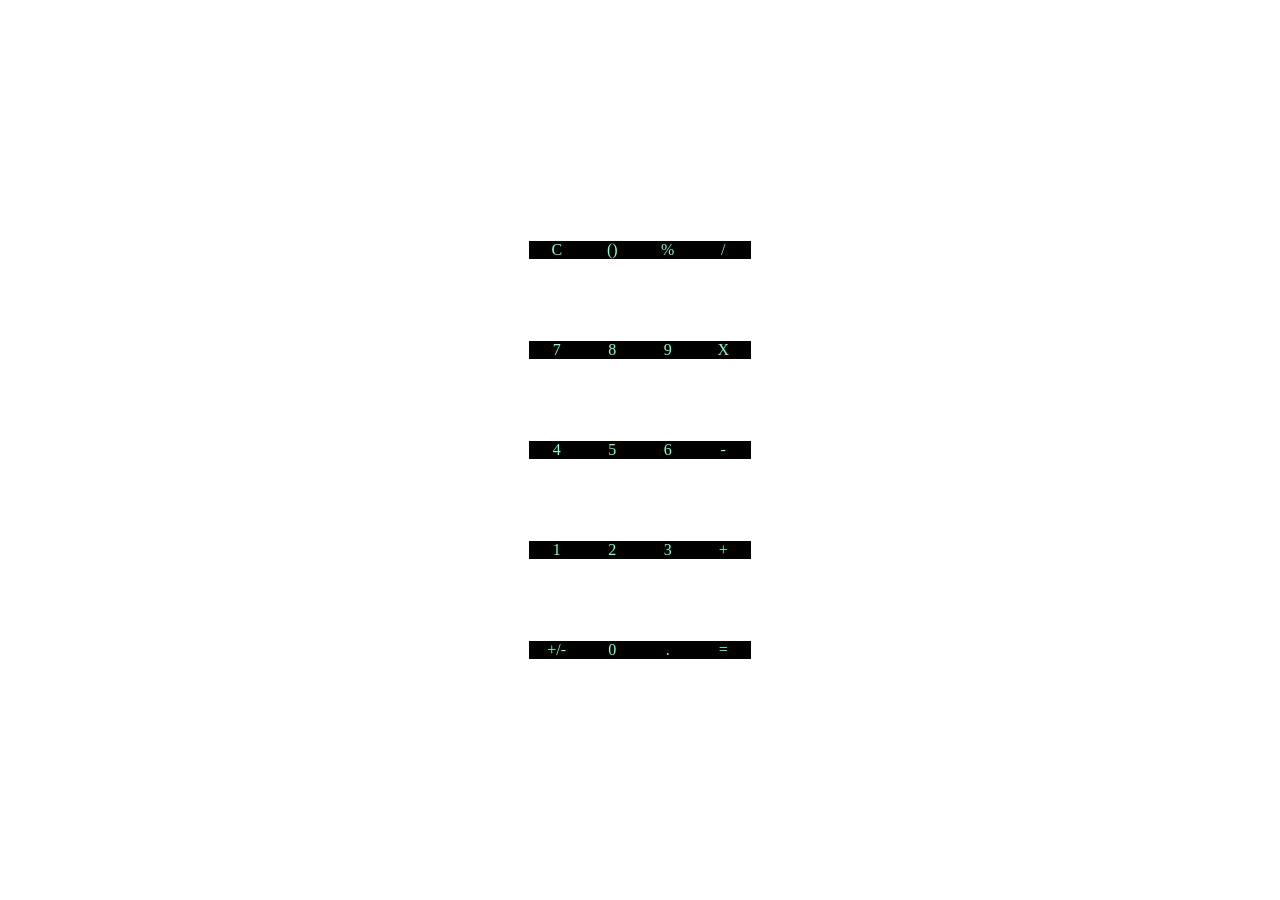
==== calculator.html @ f61ca492 "first commit, html skeleton and basic math functions" ====
<!DOCTYPE html>
<html lang="en">
<head>
    <meta charset="UTF-8">
    <meta http-equiv="X-UA-Compatible" content="IE=edge">
    <meta name="viewport" content="width=device-width, initial-scale=1.0">
    <link rel="stylesheet" href="style.css">
    <title>Calculator</title>
</head>
<body>
    <div id="wrapper">
        <div class="btn">C</div>
        <div class="btn">()</div>
        <div class="btn">%</div>
        <div class="btn">/</div>
        <div class="btn">7</div>
        <div class="btn">8</div>
        <div class="btn">9</div>
        <div class="btn">X</div>
        <div class="btn">4</div>
        <div class="btn">5</div>
        <div class="btn">6</div>
        <div class="btn">-</div>
        <div class="btn">1</div>
        <div class="btn">2</div>
        <div class="btn">3</div>
        <div class="btn">+</div>
        <div class="btn">+/-</div>
        <div class="btn">0</div>
        <div class="btn">.</div>
        <div class="btn">=</div>
    </div>

</body>
</html>
---- style.css ----
*{
    margin: 0;
    padding: 0;
    box-sizing: border-box;
}
body{
    display: flex;
    justify-content: center;   
    align-items: center;
    height: 100vh;
}
#wrapper{
    justify-content: center;
    align-items: center;
    width: 222px;
    height: 500px;
    display: flex;
    flex-wrap: wrap;

}

.btn{
    width: 55.5px;
    height: auto;
    display: flex;
    
    justify-content: center;
    align-items: center;
    color: aquamarine;
    background-color: black;
}
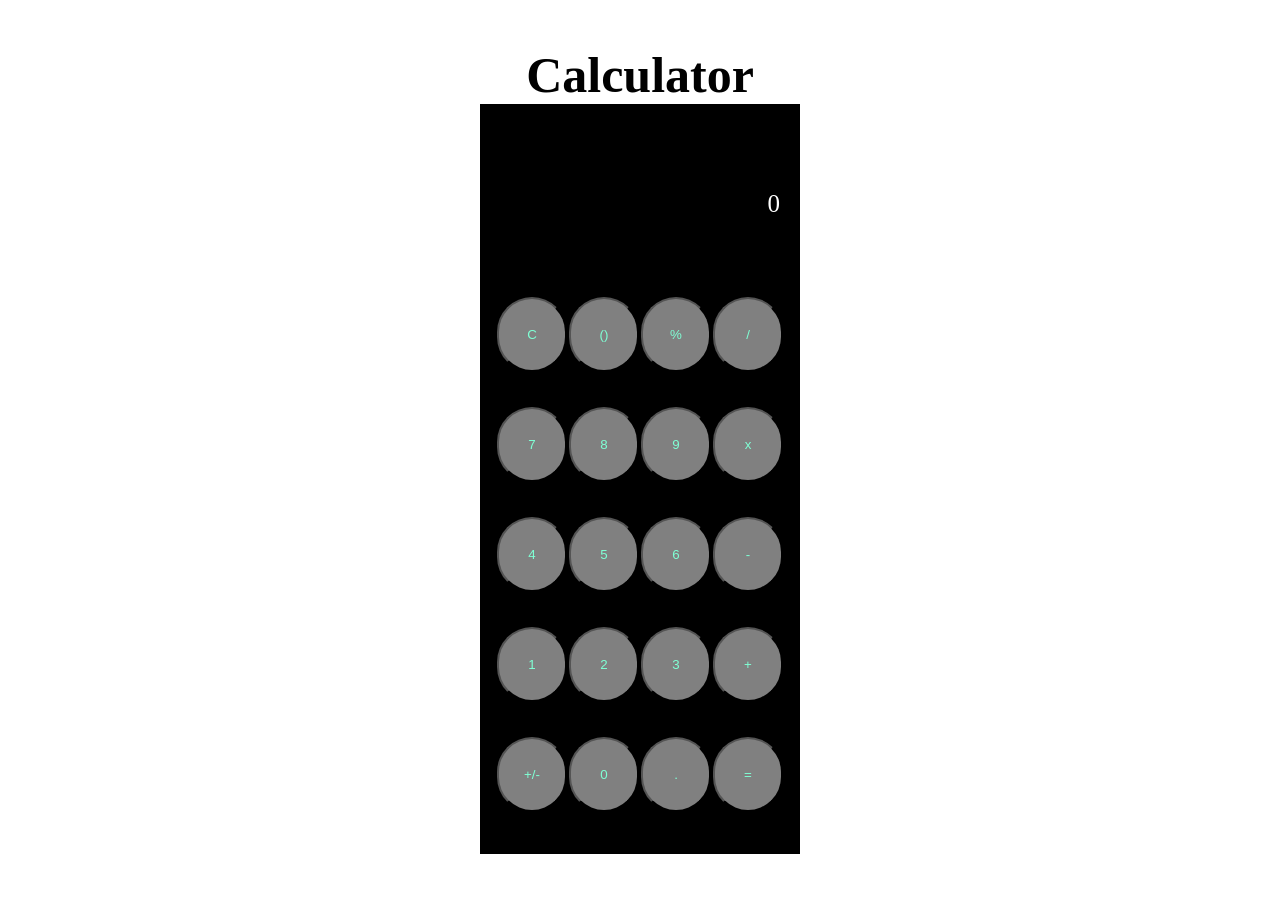
==== commit 197e66d3: "more functions" ====
--- a/calculator.html
+++ b/calculator.html
@@ -8,28 +8,36 @@
     <title>Calculator</title>
 </head>
 <body>
+    <h1>Calculator</h1>
     <div id="wrapper">
-        <div class="btn">C</div>
-        <div class="btn">()</div>
-        <div class="btn">%</div>
-        <div class="btn">/</div>
-        <div class="btn">7</div>
-        <div class="btn">8</div>
-        <div class="btn">9</div>
-        <div class="btn">X</div>
-        <div class="btn">4</div>
-        <div class="btn">5</div>
-        <div class="btn">6</div>
-        <div class="btn">-</div>
-        <div class="btn">1</div>
-        <div class="btn">2</div>
-        <div class="btn">3</div>
-        <div class="btn">+</div>
-        <div class="btn">+/-</div>
-        <div class="btn">0</div>
-        <div class="btn">.</div>
-        <div class="btn">=</div>
+        <div class="top">
+                 <div class="Screen"> 0 </div>
+        </div>
+         <div class="btns">
+                <button>C</button>
+                <button>()</button>
+                <button>%</button>
+                <button>/</button>
+                <button>7</button>
+                <button>8</button>
+                <button>9</button>
+                <button>x</button>
+                <button>4</button>
+                <button>5</button>
+                <button>6</button>
+                <button>-</button>
+                <button>1</button>
+                <button>2</button>
+                <button>3</button>
+                <button>+</button>
+                <button>+/-</button>
+                <button>0</button>
+                <button>.</button>
+                <button>=</button>
+         </div>
+        
     </div>
+    <script src="/calculator/calculator.js"></script>
+</body>
 
-</body>
 </html>
--- a/style.css
+++ b/style.css
@@ -5,27 +5,52 @@
 }
 body{
     display: flex;
+    flex-direction: column;
     justify-content: center;   
     align-items: center;
+    width: auto;
     height: 100vh;
+    font-size:25px ;
+
 }
 #wrapper{
     justify-content: center;
     align-items: center;
-    width: 222px;
-    height: 500px;
+    width: 320px;
+    height: 750px;
+    display: flex;
+    flex-direction: column;
+    background-color: black;
+}
+.top{
+    height: 150px;
+    width: 300px;
+    background-color:black;
+    color: white;
+    display: flex;
+    justify-content: end;
+    align-items:center;
+}
+.Screen{
+    padding-right: 10px;
+}
+.btns{
+    height: 550px;
+    width: 300px;
     display: flex;
     flex-wrap: wrap;
-
-}
-
-.btn{
-    width: 55.5px;
-    height: auto;
-    display: flex;
-    
     justify-content: center;
     align-items: center;
+    background-color: black;
+}
+button{
+    width: 70px;
+    height: 75px;
+    display: flex;
     color: aquamarine;
-    background-color: black;
+    justify-content: center;
+    align-items: center;
+    border-radius: 50px;
+    background-color: gray;
+    margin: 1px;
 }
